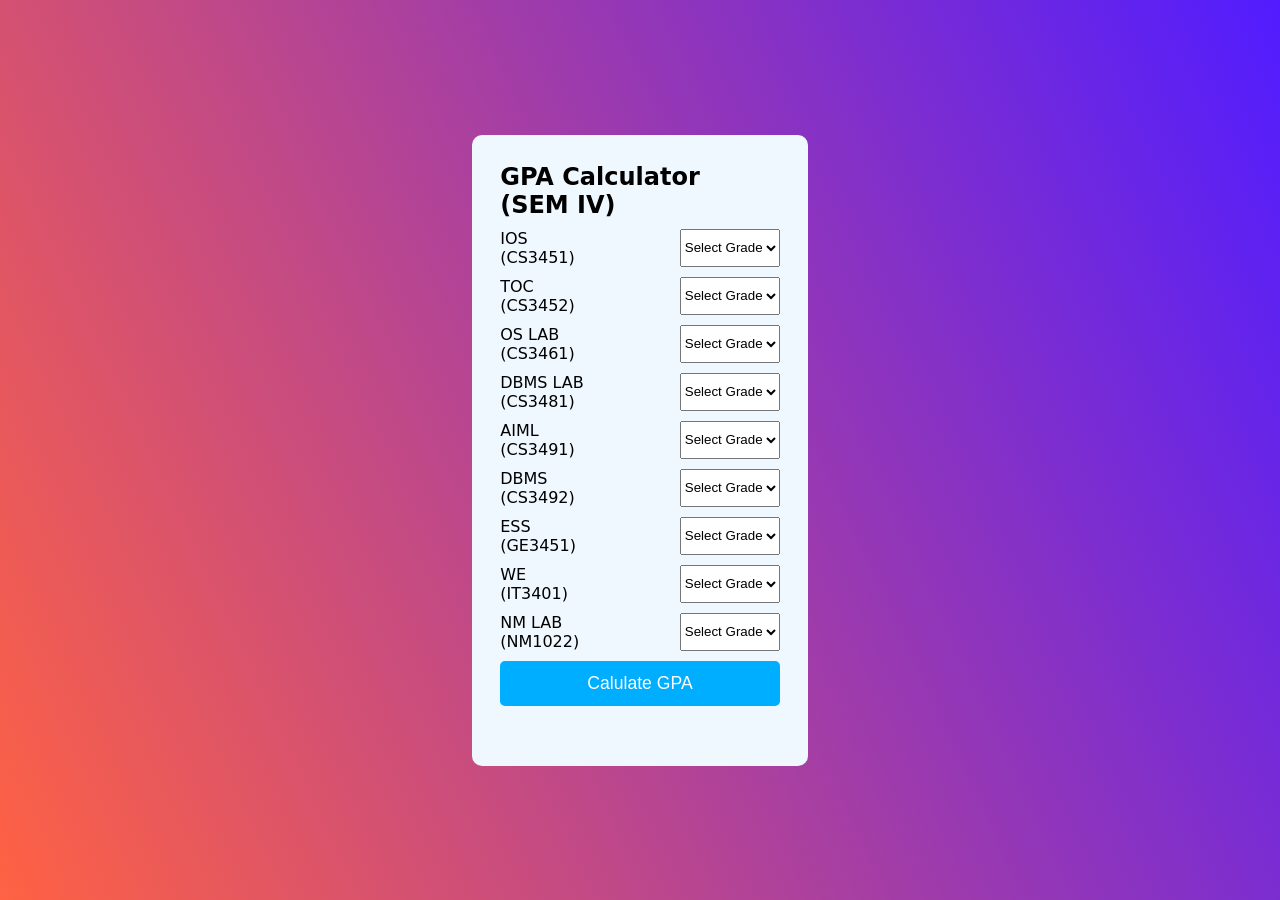
==== index.html @ d77b5446 "Add files via upload" ====
<!DOCTYPE html>
<html lang="en">
    <head>
        <meta charset="UTF-8">
        <meta name="viewport" content="width=device-width, initial-scale=1.0">
        <link rel="stylesheet" href="style.css">
        <title>Sem IV | GPA CALCULATOR</title>
    </head>
    <body>
        <article class="main_container">
            <h1>GPA Calculator<br/>(SEM IV)</h1>
            <div class="input_field">
                <div>
                    <label for="ios">IOS</label>
                    <p>(CS3451)</p>
                </div>
                <select name="ios" id="ios">
                    <option value="">Select Grade</option>
                    <option value="10">O</option>
                    <option value="9">A+</option>
                    <option value="8">A</option>
                    <option value="7">B+</option>
                    <option value="6">B</option>
                    <option value="5">C</option>
                    <option value="0">RA</option>
                  </select>
            </div>
            <div class="input_field">
                <div>
                    <label for="toc">TOC</label>
                    <p>(CS3452)</p>
                </div>
                <select name="toc" id="toc">
                    <option value="">Select Grade</option>
                    <option value="10">O</option>
                    <option value="9">A+</option>
                    <option value="8">A</option>
                    <option value="7">B+</option>
                    <option value="6">B</option>
                    <option value="5">C</option>
                    <option value="0">RA</option>
                  </select>
            </div>
            <div class="input_field">
                <div>
                    <label for="oslab">OS LAB</label>
                    <p>(CS3461)</p>
                </div>
                <select name="oslab" id="oslab">
                    <option value="">Select Grade</option>
                    <option value="10">O</option>
                    <option value="9">A+</option>
                    <option value="8">A</option>
                    <option value="7">B+</option>
                    <option value="6">B</option>
                    <option value="5">C</option>
                    <option value="0">RA</option>
                  </select>
            </div>
            <div class="input_field">
                <div>
                    <label for="dbmslab">DBMS LAB</label>
                    <p>(CS3481)</p>
                </div>
                <select name="dbmslab" id="dbmslab">
                    <option value="">Select Grade</option>
                    <option value="10">O</option>
                    <option value="9">A+</option>
                    <option value="8">A</option>
                    <option value="7">B+</option>
                    <option value="6">B</option>
                    <option value="5">C</option>
                    <option value="0">RA</option>
                  </select>
            </div>
            <div class="input_field">
                <div>
                    <label for="aiml">AIML</label>
                    <p>(CS3491)</p>
                </div>
                <select name="aiml" id="aiml">
                    <option value="">Select Grade</option>
                    <option value="10">O</option>
                    <option value="9">A+</option>
                    <option value="8">A</option>
                    <option value="7">B+</option>
                    <option value="6">B</option>
                    <option value="5">C</option>
                    <option value="0">RA</option>
                  </select>
            </div>
            <div class="input_field">
                <div>
                    <label for="dbms">DBMS</label>
                    <p>(CS3492)</p>
                </div>
                <select name="dbms" id="dbms">
                    <option value="">Select Grade</option>
                    <option value="10">O</option>
                    <option value="9">A+</option>
                    <option value="8">A</option>
                    <option value="7">B+</option>
                    <option value="6">B</option>
                    <option value="5">C</option>
                    <option value="0">RA</option>
                  </select>
            </div>
            <div class="input_field">
                <div>
                    <label for="ess">ESS</label>
                    <p>(GE3451)</p>
                </div>
                <select name="ess" id="ess">
                    <option value="">Select Grade</option>
                    <option value="10">O</option>
                    <option value="9">A+</option>
                    <option value="8">A</option>
                    <option value="7">B+</option>
                    <option value="6">B</option>
                    <option value="5">C</option>
                    <option value="0">RA</option>
                  </select>
            </div>
            <div class="input_field">
                <div>
                    <label for="we">WE</label>
                    <p>(IT3401)</p>
                </div>
                <select name="we" id="we">
                    <option value="">Select Grade</option>
                    <option value="10">O</option>
                    <option value="9">A+</option>
                    <option value="8">A</option>
                    <option value="7">B+</option>
                    <option value="6">B</option>
                    <option value="5">C</option>
                    <option value="0">RA</option>
                  </select>
            </div>
            <div class="input_field">
                <div>
                    <label for="nmlab">NM LAB</label>
                    <p>(NM1022)</p>
                </div>
                <select name="nmlab" id="nmlab">
                    <option value="">Select Grade</option>
                    <option value="10">O</option>
                    <option value="9">A+</option>
                    <option value="8">A</option>
                    <option value="7">B+</option>
                    <option value="6">B</option>
                    <option value="5">C</option>
                    <option value="0">RA</option>
                  </select>
            </div>
            <button onclick="run()" class="btn">Calulate GPA</button>
            <div style="display: flex;justify-content: center;padding: 1rem;">
                <h1 id="output"></h1>
            </div>
        </article>

        <script src="script.js"></script>
    </body>
</html>
---- style.css ----
* {
    padding: 0px;
    margin: 0px;
    box-sizing: border-box;
}

:root {
    font-family: system-ui, -apple-system, BlinkMacSystemFont, 'Segoe UI', Roboto, Oxygen, Ubuntu, Cantarell, 'Open Sans', 'Helvetica Neue', sans-serif;


}


body {
    display: grid;
    place-content: center;
    background: linear-gradient(65deg,#ff6243,#511cff);
    min-height: 100vh;
}

.main_container {
    background-color: aliceblue;
    padding: 1.75rem;
    border-radius: 10px;
}

.input_field {
    display: flex;
    justify-content: space-between;
    gap: 6rem;
    margin:10px 0px;
}

.btn {
    background-color: rgb(0, 174, 255);
    color: #fff;
    border: 0px;
    font-size: 1.1rem;
    padding: .75rem;
    border-radius: 5px;
    width: 100%;
}
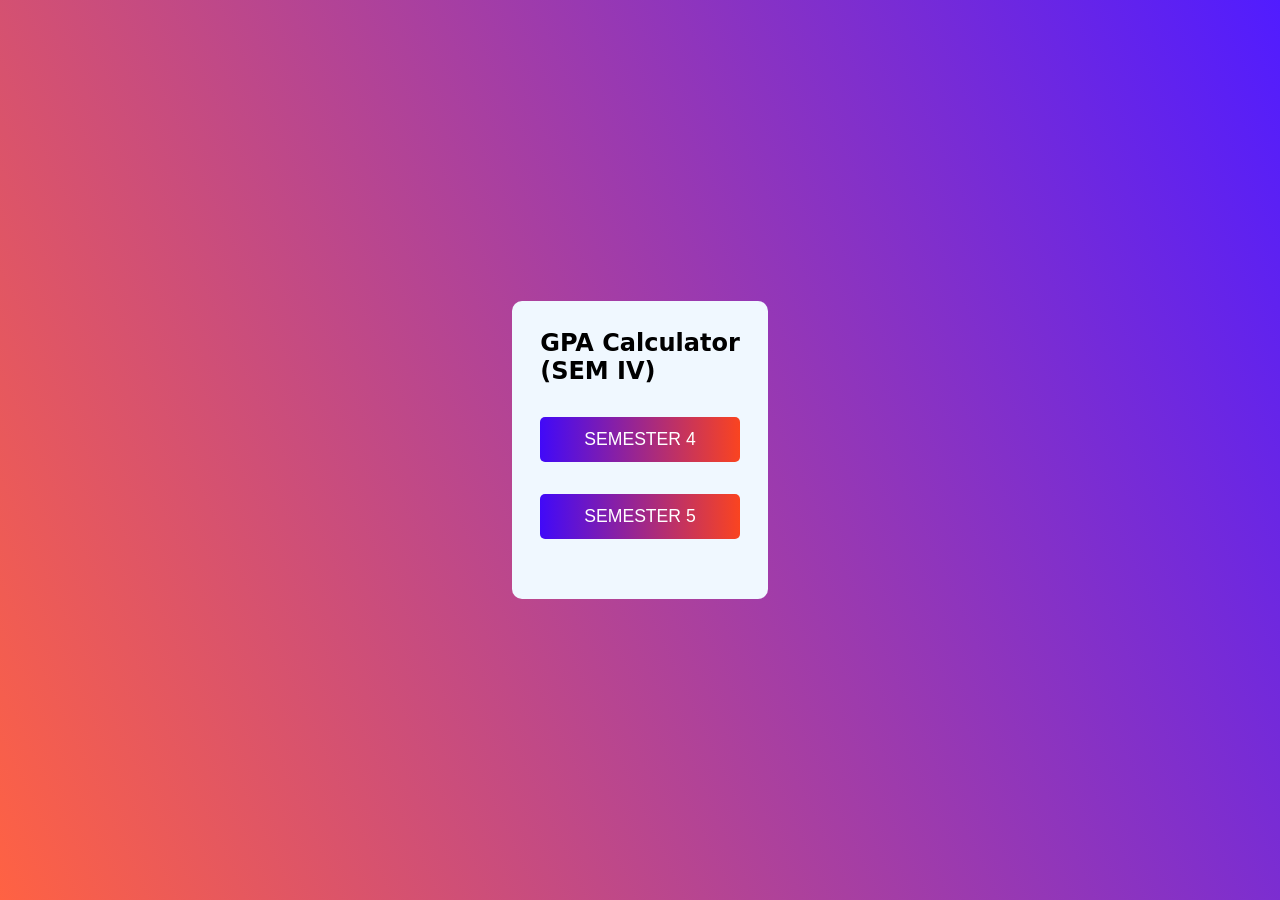
==== commit bdd84b53: "updated sem 5" ====
--- a/index.html
+++ b/index.html
@@ -3,160 +3,21 @@
     <head>
         <meta charset="UTF-8">
         <meta name="viewport" content="width=device-width, initial-scale=1.0">
-        <link rel="stylesheet" href="style.css">
+        <link rel="stylesheet" href="./style.css">
         <title>Sem IV | GPA CALCULATOR</title>
     </head>
     <body>
         <article class="main_container">
             <h1>GPA Calculator<br/>(SEM IV)</h1>
-            <div class="input_field">
-                <div>
-                    <label for="ios">IOS</label>
-                    <p>(CS3451)</p>
-                </div>
-                <select name="ios" id="ios">
-                    <option value="">Select Grade</option>
-                    <option value="10">O</option>
-                    <option value="9">A+</option>
-                    <option value="8">A</option>
-                    <option value="7">B+</option>
-                    <option value="6">B</option>
-                    <option value="5">C</option>
-                    <option value="0">RA</option>
-                  </select>
+            <div class="grid_layout">
+                <a href="./pages/Sem4.html">
+                    <button class="btn">SEMESTER 4</button>
+                </a>
+                <a href="./pages/Sem5.html">
+                    <button class="btn">SEMESTER 5</button>
+                </a>
             </div>
-            <div class="input_field">
-                <div>
-                    <label for="toc">TOC</label>
-                    <p>(CS3452)</p>
-                </div>
-                <select name="toc" id="toc">
-                    <option value="">Select Grade</option>
-                    <option value="10">O</option>
-                    <option value="9">A+</option>
-                    <option value="8">A</option>
-                    <option value="7">B+</option>
-                    <option value="6">B</option>
-                    <option value="5">C</option>
-                    <option value="0">RA</option>
-                  </select>
-            </div>
-            <div class="input_field">
-                <div>
-                    <label for="oslab">OS LAB</label>
-                    <p>(CS3461)</p>
-                </div>
-                <select name="oslab" id="oslab">
-                    <option value="">Select Grade</option>
-                    <option value="10">O</option>
-                    <option value="9">A+</option>
-                    <option value="8">A</option>
-                    <option value="7">B+</option>
-                    <option value="6">B</option>
-                    <option value="5">C</option>
-                    <option value="0">RA</option>
-                  </select>
-            </div>
-            <div class="input_field">
-                <div>
-                    <label for="dbmslab">DBMS LAB</label>
-                    <p>(CS3481)</p>
-                </div>
-                <select name="dbmslab" id="dbmslab">
-                    <option value="">Select Grade</option>
-                    <option value="10">O</option>
-                    <option value="9">A+</option>
-                    <option value="8">A</option>
-                    <option value="7">B+</option>
-                    <option value="6">B</option>
-                    <option value="5">C</option>
-                    <option value="0">RA</option>
-                  </select>
-            </div>
-            <div class="input_field">
-                <div>
-                    <label for="aiml">AIML</label>
-                    <p>(CS3491)</p>
-                </div>
-                <select name="aiml" id="aiml">
-                    <option value="">Select Grade</option>
-                    <option value="10">O</option>
-                    <option value="9">A+</option>
-                    <option value="8">A</option>
-                    <option value="7">B+</option>
-                    <option value="6">B</option>
-                    <option value="5">C</option>
-                    <option value="0">RA</option>
-                  </select>
-            </div>
-            <div class="input_field">
-                <div>
-                    <label for="dbms">DBMS</label>
-                    <p>(CS3492)</p>
-                </div>
-                <select name="dbms" id="dbms">
-                    <option value="">Select Grade</option>
-                    <option value="10">O</option>
-                    <option value="9">A+</option>
-                    <option value="8">A</option>
-                    <option value="7">B+</option>
-                    <option value="6">B</option>
-                    <option value="5">C</option>
-                    <option value="0">RA</option>
-                  </select>
-            </div>
-            <div class="input_field">
-                <div>
-                    <label for="ess">ESS</label>
-                    <p>(GE3451)</p>
-                </div>
-                <select name="ess" id="ess">
-                    <option value="">Select Grade</option>
-                    <option value="10">O</option>
-                    <option value="9">A+</option>
-                    <option value="8">A</option>
-                    <option value="7">B+</option>
-                    <option value="6">B</option>
-                    <option value="5">C</option>
-                    <option value="0">RA</option>
-                  </select>
-            </div>
-            <div class="input_field">
-                <div>
-                    <label for="we">WE</label>
-                    <p>(IT3401)</p>
-                </div>
-                <select name="we" id="we">
-                    <option value="">Select Grade</option>
-                    <option value="10">O</option>
-                    <option value="9">A+</option>
-                    <option value="8">A</option>
-                    <option value="7">B+</option>
-                    <option value="6">B</option>
-                    <option value="5">C</option>
-                    <option value="0">RA</option>
-                  </select>
-            </div>
-            <div class="input_field">
-                <div>
-                    <label for="nmlab">NM LAB</label>
-                    <p>(NM1022)</p>
-                </div>
-                <select name="nmlab" id="nmlab">
-                    <option value="">Select Grade</option>
-                    <option value="10">O</option>
-                    <option value="9">A+</option>
-                    <option value="8">A</option>
-                    <option value="7">B+</option>
-                    <option value="6">B</option>
-                    <option value="5">C</option>
-                    <option value="0">RA</option>
-                  </select>
-            </div>
-            <button onclick="run()" class="btn">Calulate GPA</button>
-            <div style="display: flex;justify-content: center;padding: 1rem;">
-                <h1 id="output"></h1>
-            </div>
+            
         </article>
 
         <script src="script.js"></script>
--- a/style.css
+++ b/style.css
@@ -27,16 +27,49 @@
 .input_field {
     display: flex;
     justify-content: space-between;
-    gap: 6rem;
+    gap: 10rem;
     margin:10px 0px;
+    transition:gap 200ms ease ;
 }
 
 .btn {
-    background-color: rgb(0, 174, 255);
+    cursor: pointer;
+    background: linear-gradient(270deg,#fa4420,#4109f8);
     color: #fff;
     border: 0px;
     font-size: 1.1rem;
     padding: .75rem;
     border-radius: 5px;
     width: 100%;
-}+
+    transition: background 100ms ease,
+                outline 100ms ease-in-out ;
+}
+
+.btn:hover {
+    background: linear-gradient(270deg,#ff2a00,#3c00ff);
+    outline:2px solid #ff004c;
+}
+
+.grid_layout{
+    display: grid;
+    grid-template-columns: 1fr;
+    padding: 2rem 0rem;
+    grid-gap: 2rem;
+}
+
+
+
+.home_button {
+    cursor: pointer;
+    padding: 1rem;
+    font-weight: 600;
+    min-width: 100%;
+    border: 1px trans;
+}
+
+@media(max-width : 374px){
+    .input_field {
+        gap: 6rem;
+    }
+}
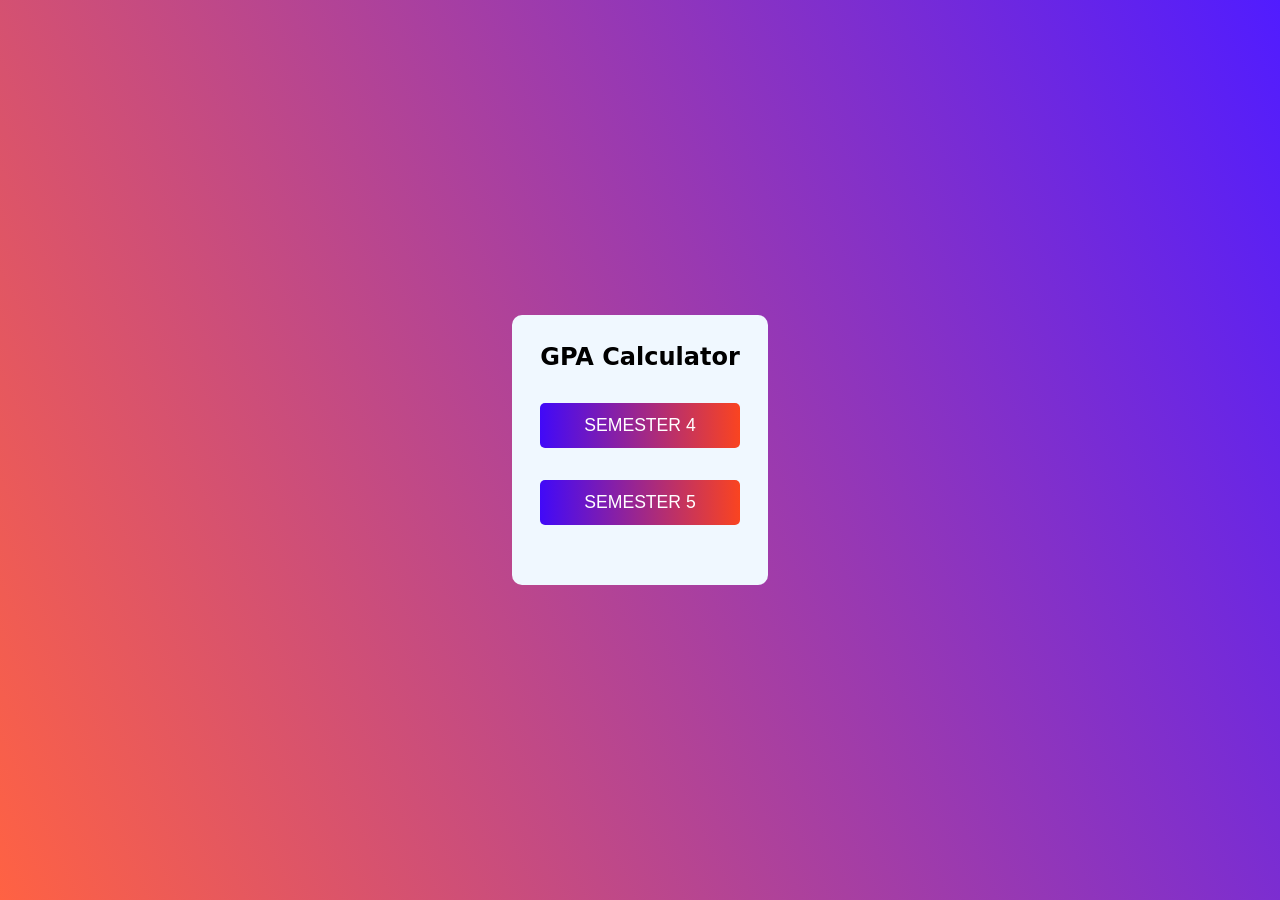
==== commit 4703b684: "Update index.html" ====
--- a/index.html
+++ b/index.html
@@ -4,11 +4,11 @@
         <meta charset="UTF-8">
         <meta name="viewport" content="width=device-width, initial-scale=1.0">
         <link rel="stylesheet" href="./style.css">
-        <title>Sem IV | GPA CALCULATOR</title>
+        <title>GPA CALCULATOR</title>
     </head>
     <body>
         <article class="main_container">
-            <h1>GPA Calculator<br/>(SEM IV)</h1>
+            <h1>GPA Calculator</h1>
             <div class="grid_layout">
                 <a href="./pages/Sem4.html">
                     <button class="btn">SEMESTER 4</button>
@@ -22,4 +22,4 @@
 
         <script src="script.js"></script>
     </body>
-</html>+</html>
